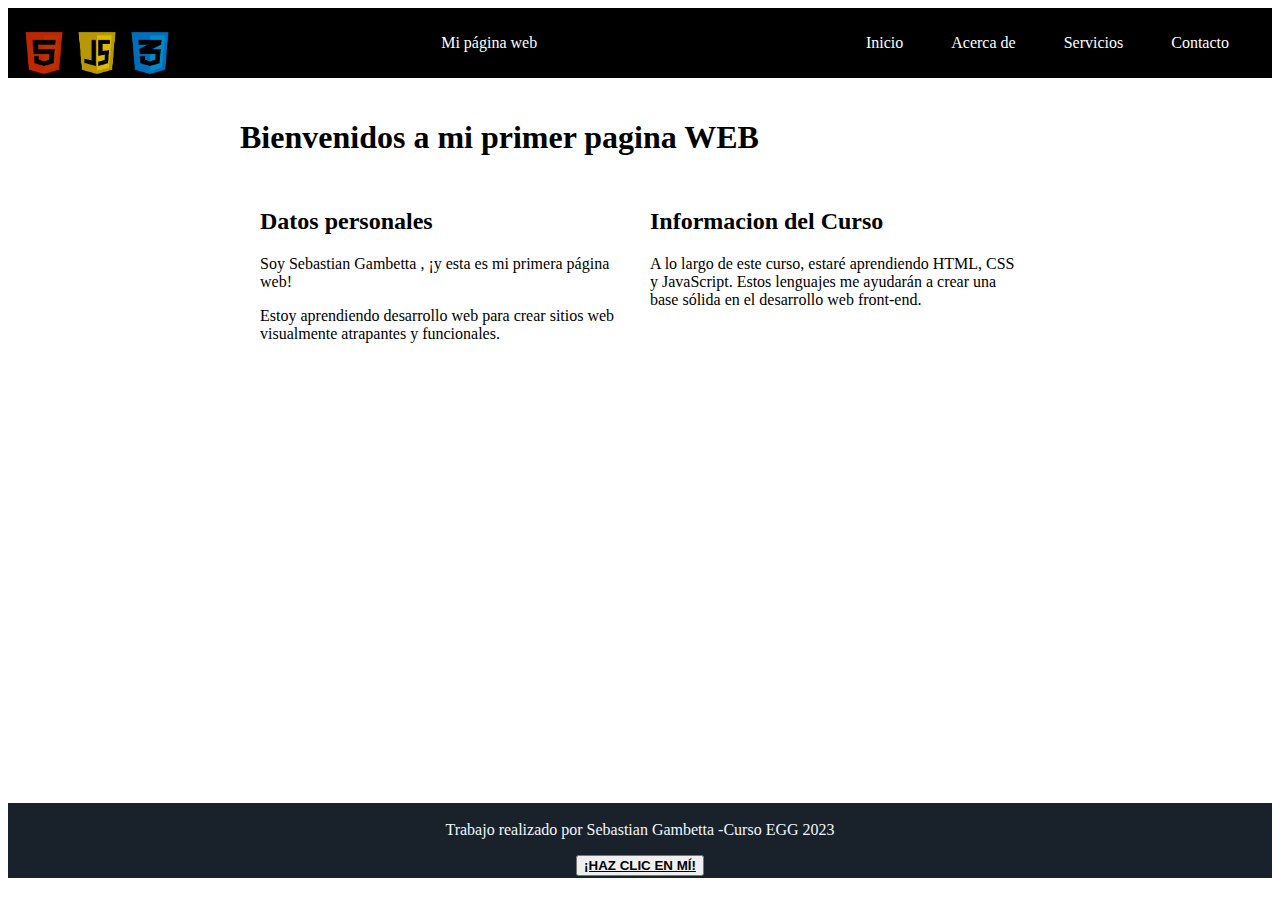
==== index.html @ d29e1828 "Initial commit" ====
<!DOCTYPE html>
<html>
    <head>
        <meta charset="UTF-8">
        <title>Actividad de oyente de eventos en JavaScript</title>
        <link rel="stylesheet" type="text/css" href="index.css">
    
    </head>
        <body>
            <header
        <div class="container-navbar">
            <nav class="navbar">
            <img src="logos.png" alt="HTML-CSS-JS-LOGO" class="image" />
            <a href="#" class="brand">Mi página web</a>
            <ul class="nav-links">
                <li><a href="index.html">Inicio</a></li>
                <li><a href="about.html">Acerca de</a></li>
                <li><a href="servicios.html">Servicios</a></li>
                <li><a href="contacto.html">Contacto</a></li>
            </ul>
            </nav>
            <button class="button-menu-toggle">Menu</button>
            
        </div>
        ></header>
        <main>
    
        <div class="container">
            <h1 class="titulo">Bienvenidos a mi primer pagina WEB</h1>
            
            <div class="row">
                <div class="column">
                <h2>Datos personales</h2>
                <p>Soy Sebastian Gambetta , ¡y esta es mi primera página web!</p>
                <p>Estoy aprendiendo desarrollo web para crear sitios web visualmente atrapantes y funcionales.</p>
                </div>    
                <div class="column">
                    <h2>Informacion del Curso</h2>
                    <p>A lo largo de este curso, estaré aprendiendo HTML, CSS y JavaScript. Estos lenguajes me ayudarán a crear una base sólida en el desarrollo web front-end.</p>
                    </div>
            </div>
        </div>
        <iframe class="video" width="800" height="400" src="https://www.youtube.com/embed/9Q2JDISDUe8" title="DIFERENCIAS entre HTML, CSS Y JAVASCRIPT🌎📑 | PDC" frameborder="0" allow="accelerometer; autoplay; clipboard-write; encrypted-media; gyroscope; picture-in-picture; web-share" allowfullscreen></iframe>
        </main>
        <footer class="footer">
            <p>Trabajo realizado por Sebastian Gambetta -Curso EGG 2023</p>
            <div class="boto">  
            <button class="bot" onClick="showAlert()" aria-label="Haz clic en mí"><strong>¡Haz clic en mí!</strong></button>
    </div>
        </footer>
    <script src="index.js"></script>
    </body>
</html>
---- index.css ----
.container-navbar {
    display: flex;
    padding: 10px;
    height: 50px;
    background-color: rgb(0, 0, 0);
  }
  
  
  .navbar {
    display: flex;
    justify-content: space-between;
    width: 100%;
  }
  
  
  .brand {
    display: flex;
    align-items: center;
  }
  
  .image{display: :flex;
  align-self: :corner-present;}
  li>a {
    padding: 8px 24px;
  }
  
  
  li {
    list-style-type: none;
  }
  
  
  a {
    color: white;
    text-decoration:none;
  }
  
  
  .nav-links {
    display: flex;
    align-items: center;
  }
  
  
  .button-menu-toggle {
    display: none;
  }

  @media (max-width: 768px) {
    .column {
      flex: 100%;
    }
  
  
    .nav-links {
      display: none;
    }
  
  
    .button-menu-toggle {
      display: block;
      background-color:white;
      border:none;
      border-radius: 50px;
      padding: 0 24px;
      font-family: monospace;
      font-weight: bold;
      font-size: 20px;
    }

    .nav-links.nav-links-responsive {
      position: absolute;
      display: flex;
      background-color: rgba(20,20,20,0.95);
      width: 100%;
      height: 100%;
      top: 70px;
      left: 0;
      flex-direction: column;
      padding-top: 200px;
      align-items: center;
      gap:70px;
      font-size: 40px;
  
  
    }
  }


  .container {
    max-width: 800px;
    margin: auto;
    padding: 20px;}

    .row {
        display: flex;
        flex-wrap: wrap;
        margin: 10px;}
    
    .column {
        flex: 1;
        padding: 10px;}

@media (max-width: 600px) {
        .column {flex: 100%;}
        }

.bot{ 
    text-transform: uppercase;  
    text-decoration: underline; 
        }

.bot:hover{background-color: yellow;
color:blue }

.boto{     display: flex;
    justify-content: center;}


.image{
    justify-content: center;
    height: 60px;
    width: auto; }
.saludo {
        position: absolute;
        bottom: 20px;
        width: 100%;
        text-align: center;
        font-family: 'Cherry Swash',cursive;
        font-size: 16px;
    }
    span {
        color: #2BD6B4;
    }

  .caja1{
width: 19%;
height: 50%;
}

.caja3,.caja2 {
  width: 30%;
  height: 40%; }

.fotos{
  display: flex;
  width: 1000px;/* definimos las dimensioes del contenedor*/
  height: 500x;
  align-items: center;} 

  .video{position: relative;
  left: 30%;}

  .footer{
  display: flex;
  flex-direction: column;
    align-items: center;
    justify-content: center;
    width: 100%;
    height: 75px;
    background-color: #19222B ;
    color: aliceblue; }
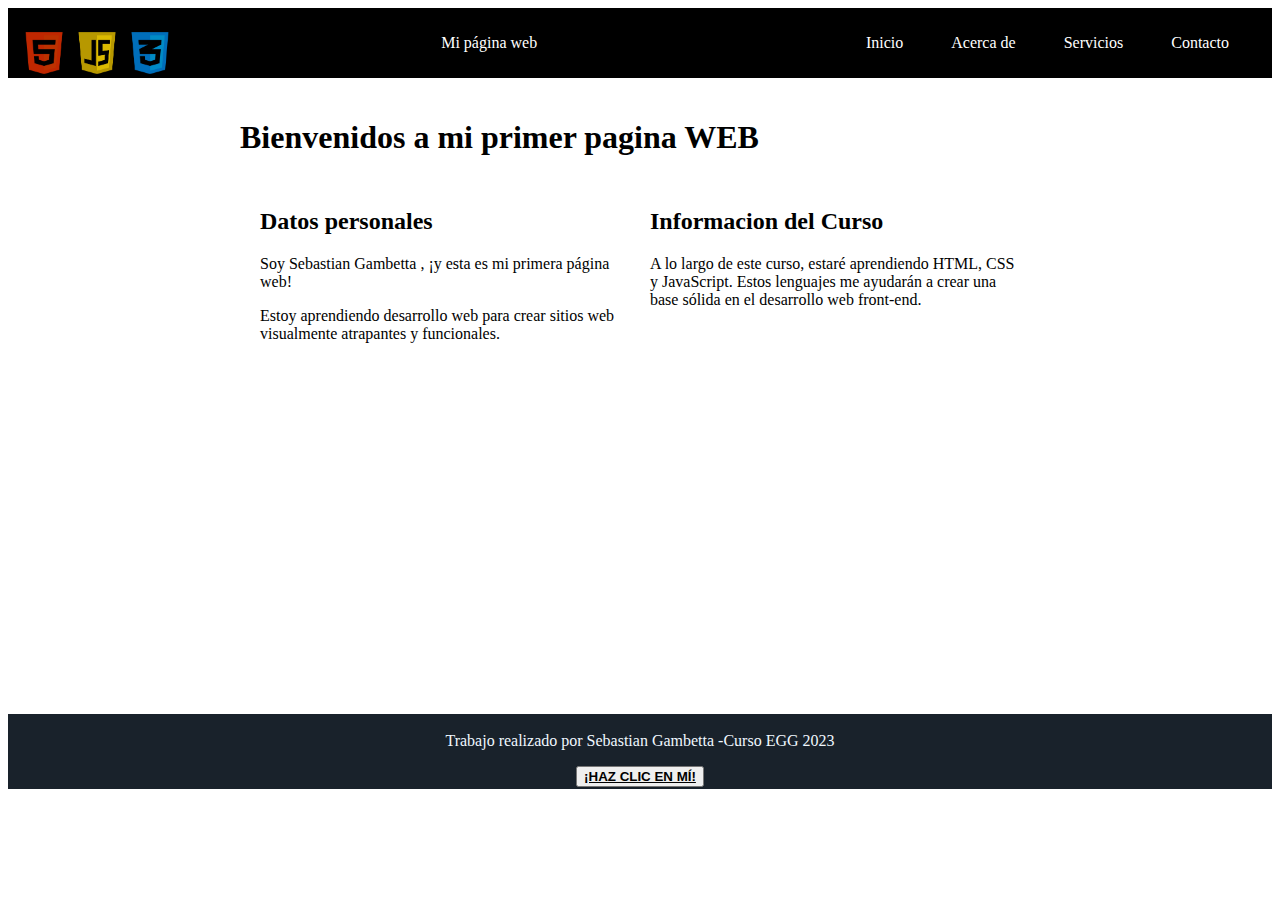
==== commit 7f83e6db: "v3.0" ====
--- a/index.html
+++ b/index.html
@@ -2,7 +2,7 @@
 <html>
     <head>
         <meta charset="UTF-8">
-        <title>Actividad de oyente de eventos en JavaScript</title>
+        <title>Pagina Sebastian Gambetta</title>
         <link rel="stylesheet" type="text/css" href="index.css">
     
     </head>
@@ -40,7 +40,7 @@
                     </div>
             </div>
         </div>
-        <iframe class="video" width="800" height="400" src="https://www.youtube.com/embed/9Q2JDISDUe8" title="DIFERENCIAS entre HTML, CSS Y JAVASCRIPT🌎📑 | PDC" frameborder="0" allow="accelerometer; autoplay; clipboard-write; encrypted-media; gyroscope; picture-in-picture; web-share" allowfullscreen></iframe>
+        <iframe class="video" width="560" height="315" src="https://www.youtube.com/embed/9Q2JDISDUe8" title="DIFERENCIAS entre HTML, CSS Y JAVASCRIPT🌎📑 | PDC" frameborder="0" allow="accelerometer; autoplay; clipboard-write; encrypted-media; gyroscope; picture-in-picture; web-share" allowfullscreen></iframe>
         </main>
         <footer class="footer">
             <p>Trabajo realizado por Sebastian Gambetta -Curso EGG 2023</p>
--- a/index.css
+++ b/index.css
@@ -104,6 +104,7 @@
 
 @media (max-width: 600px) {
         .column {flex: 100%;}
+    
         }
 
 .bot{ 
@@ -149,8 +150,9 @@
   height: 500x;
   align-items: center;} 
 
-  .video{position: relative;
-  left: 30%;}
+  .video{ display: block;
+    margin-left: auto;
+  margin-right: auto;}
 
   .footer{
   display: flex;
